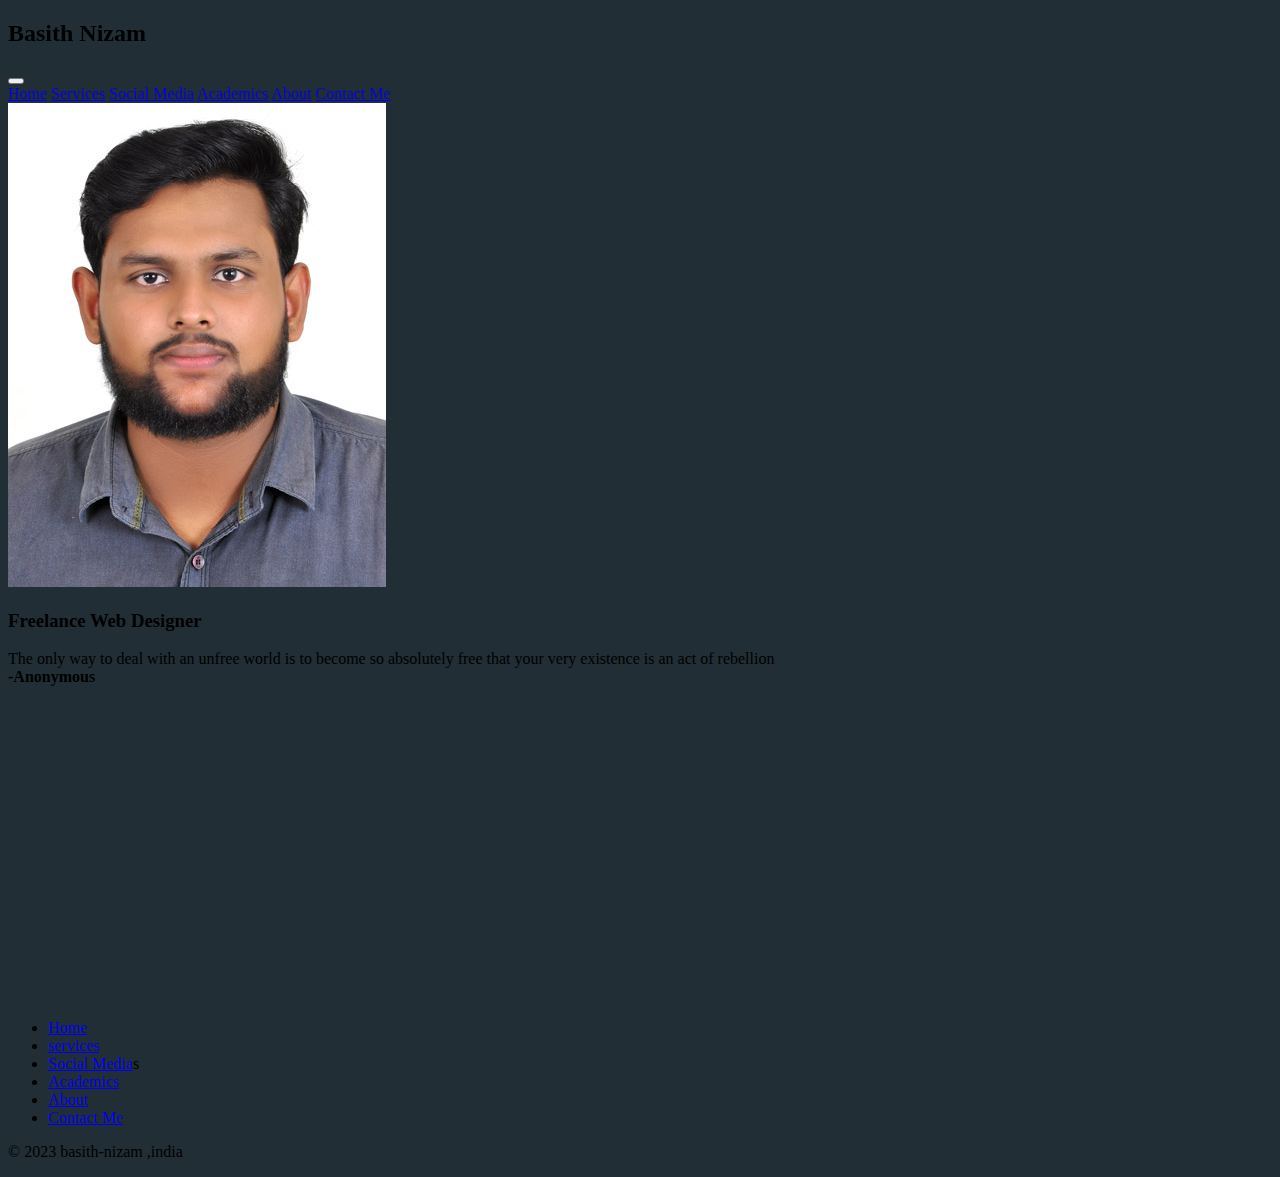
==== index.html @ 4587f5e3 "First complete draft" ====
<!DOCTYPE html>
<html lang="en">
<head>
    <meta charset="UTF-8">
    <meta name="viewport" content="width=device-width, initial-scale=1.0">
    <title>Basith Nizam-personal website</title>
    <link rel="icon" href="images/dp.jpeg" type="image/x-icon"/>
    <link href="https://cdn.jsdelivr.net/npm/bootstrap@5.0.2/dist/css/bootstrap.min.css" rel="stylesheet" integrity="sha384-EVSTQN3/azprG1Anm3QDgpJLIm9Nao0Yz1ztcQTwFspd3yD65VohhpuuCOmLASjC" crossorigin="anonymous">
</head>
<body style="background: #222e35;">
    <header class=" bg-primary pe-3 pt-2 z-index-1" style="position: sticky; top: 0; ">
        <div class="row text-light container-fluid  " >
            <div class="col-8 col-sm-9 col-md-6 col-lg-4  p-3 ps-5 d-flex  justify-content-center justify-content-lg-start "  >
                <h2>Basith Nizam</h2>
            </div>
            <div class="col-4 col-sm-3 col-md-6 col-lg-8  p-3 bg-primary d-flex justify-content-end ">
              <nav class="navbar navbar-expand-lg navbar-light bg-primary ">
                <div class="container-fluid  ">
                  <button class="navbar-toggler ms-auto  " type="button" data-bs-toggle="collapse" data-bs-target="#navbarNavAltMarkup" aria-controls="navbarNavAltMarkup" aria-expanded="false" aria-label="Toggle navigation">
                    <span class="navbar-toggler-icon  "></span>
                  </button>
                  <div class="collapse navbar-collapse " id="navbarNavAltMarkup">
                    <div class="navbar-nav ">
                      <a class="nav-link active text-light fw-bold" aria-current="page" href="#">Home</a>
                      <a class="nav-link text-light" href="index services.html">Services</a>
                      <a class="nav-link text-light" href="index social media.html">Social Media</a>
                      <a class="nav-link text-light" href="index accadamic.html">Academics</a>
                      <a class="nav-link text-light" href="index -About.html">About</a>
                      <a class="nav-link text-light" href="index -Contact.html">Contact Me</a>
                    </div>
                  </div>
                </div>
              </nav>
            
            </div>
        </div>
    </header>
    <main class="container text-light" style="min-height: 100vh;">
      <div class="row align-items-center ">
        <div class="image col-8 col-sm-9 col-md-6 col-lg-4 mx-auto  m-1 col-p-4 container-fluid">
          <div class="">
            <img class="img-fluid mt-3 rounded-circle border border-#000" src="images/basith-nizam.jpg " alt="image not avilable">
          </div>
          
        </div>
        <div class="col-md-6  ">
          <h3 class="fw-bold">Freelance Web Designer</h3>
          <p class="fw-light">The only way to deal with an unfree world is to become so absolutely free that your very existence is an act of rebellion <br><b> -Anonymous</b></p>

        </div>
      </div>
    </main>
    <footer class="py-3  bg-secondary">
      <ul class="nav justify-content-center border-bottom pb-3 mb-3 ">
        <li class="nav-item"><a href="index.html" class="nav-link px-2 text-light">Home</a></li>
        <li class="nav-item"><a href="index services.html" class="nav-link px-2 text-light">services</a></li>
        <li class="nav-item"><a href="index social media.html" class="nav-link px-2 text-light"> Social Media</a>s</a></li>
        <li class="nav-item"><a href="index accadamic.html" class="nav-link px-2 text-light">Academics</a></li>
        <li class="nav-item"><a href="index -About.html" class="nav-link px-2 text-light">About</a></li>
        <li class="nav-item"><a href="index -Contact.html" class="nav-link px-2 text-light">Contact Me</a></li>
      </ul>
      <p class="text-center text-light">© 2023 basith-nizam ,india</p>

    </footer>
        
      


    <script src="https://cdn.jsdelivr.net/npm/bootstrap@5.0.2/dist/js/bootstrap.bundle.min.js" integrity="sha384-MrcW6ZMFYlzcLA8Nl+NtUVF0sA7MsXsP1UyJoMp4YLEuNSfAP+JcXn/tWtIaxVXM" crossorigin="anonymous"></script>
</body>
</html>
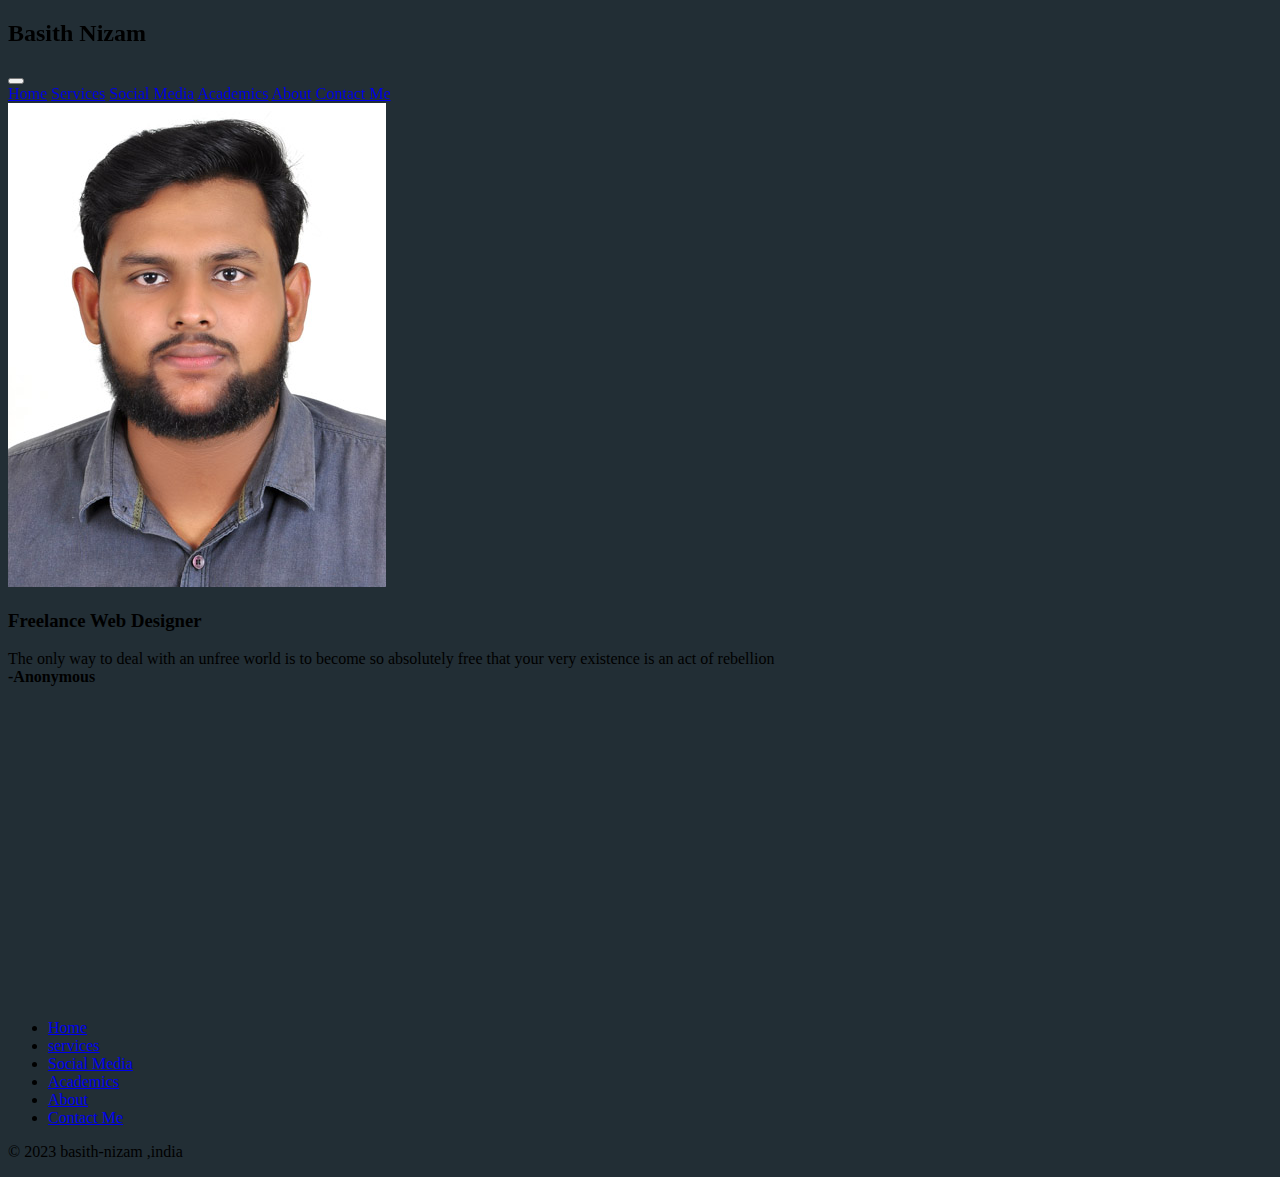
==== commit 18c0569f: "first correction" ====
--- a/index.html
+++ b/index.html
@@ -54,7 +54,7 @@
       <ul class="nav justify-content-center border-bottom pb-3 mb-3 ">
         <li class="nav-item"><a href="index.html" class="nav-link px-2 text-light">Home</a></li>
         <li class="nav-item"><a href="index services.html" class="nav-link px-2 text-light">services</a></li>
-        <li class="nav-item"><a href="index social media.html" class="nav-link px-2 text-light"> Social Media</a>s</a></li>
+        <li class="nav-item"><a href="index social media.html" class="nav-link px-2 text-light"> Social Media</a></li>
         <li class="nav-item"><a href="index accadamic.html" class="nav-link px-2 text-light">Academics</a></li>
         <li class="nav-item"><a href="index -About.html" class="nav-link px-2 text-light">About</a></li>
         <li class="nav-item"><a href="index -Contact.html" class="nav-link px-2 text-light">Contact Me</a></li>
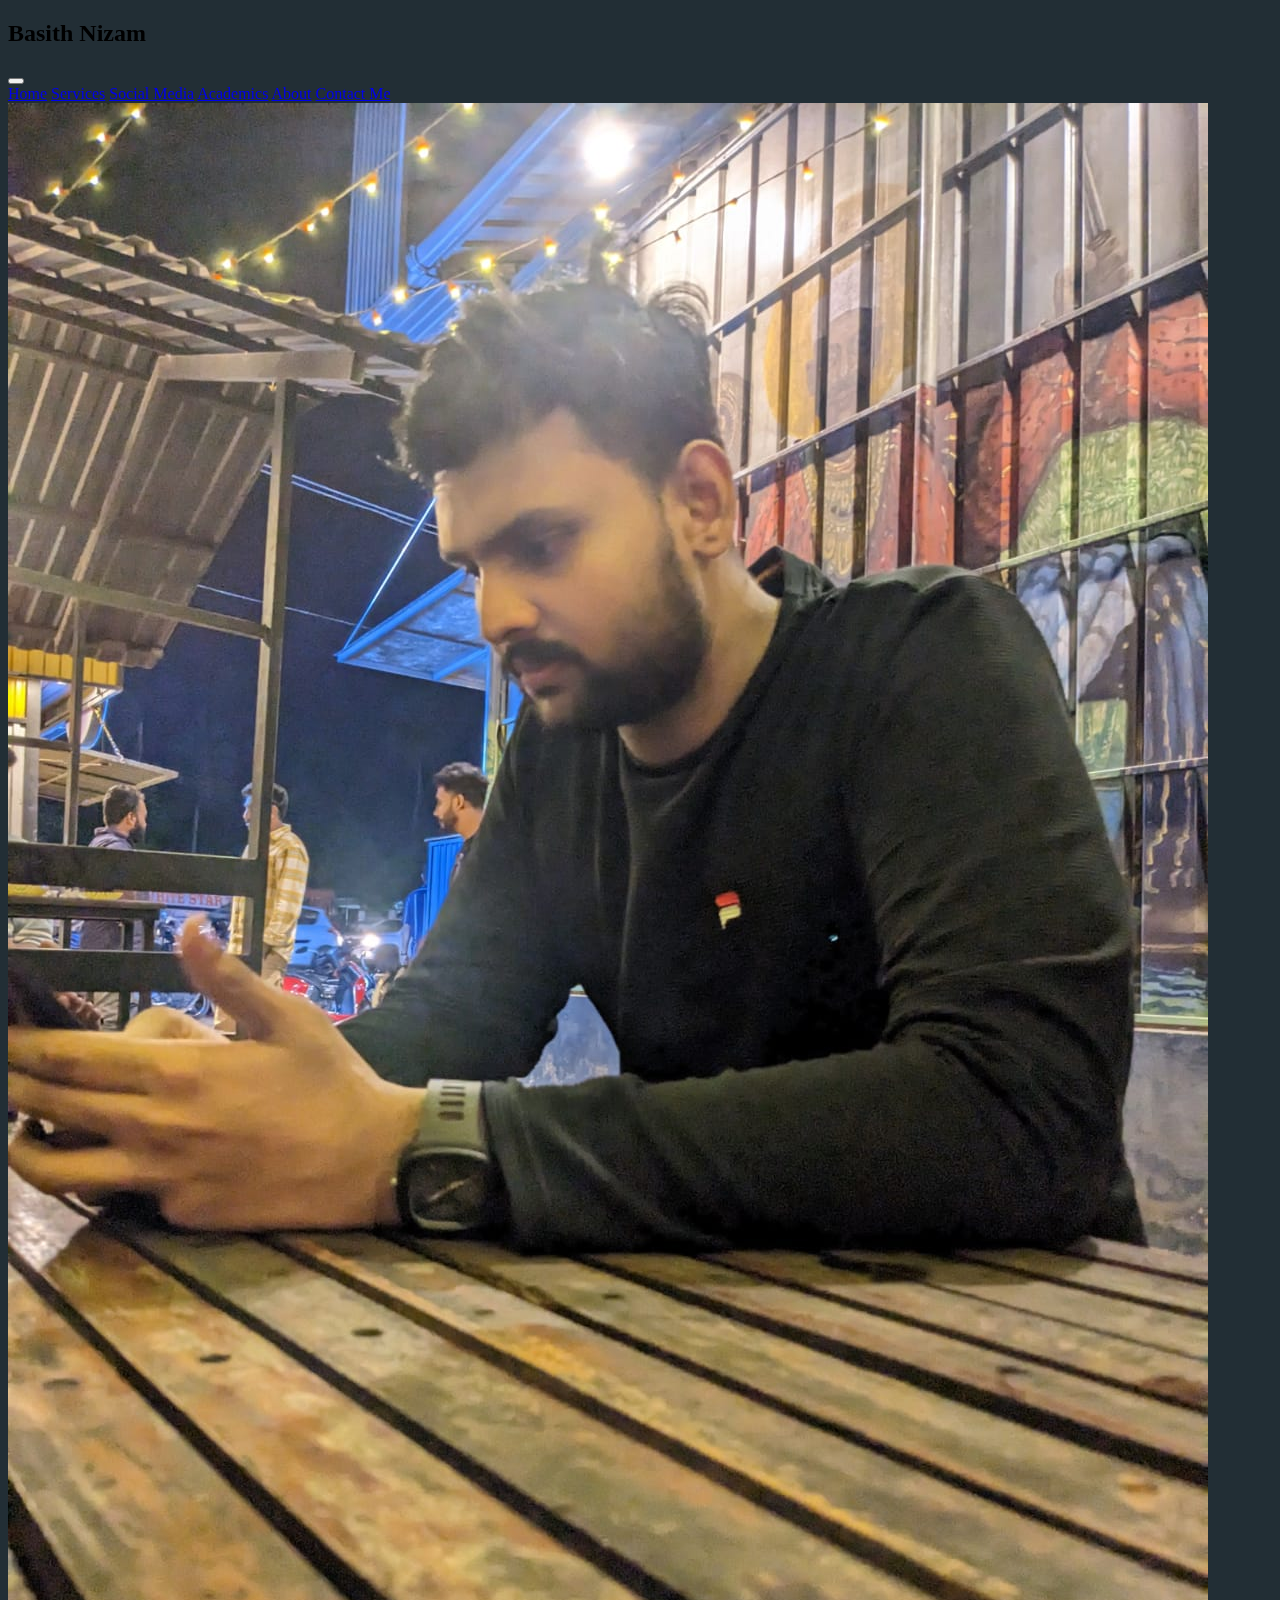
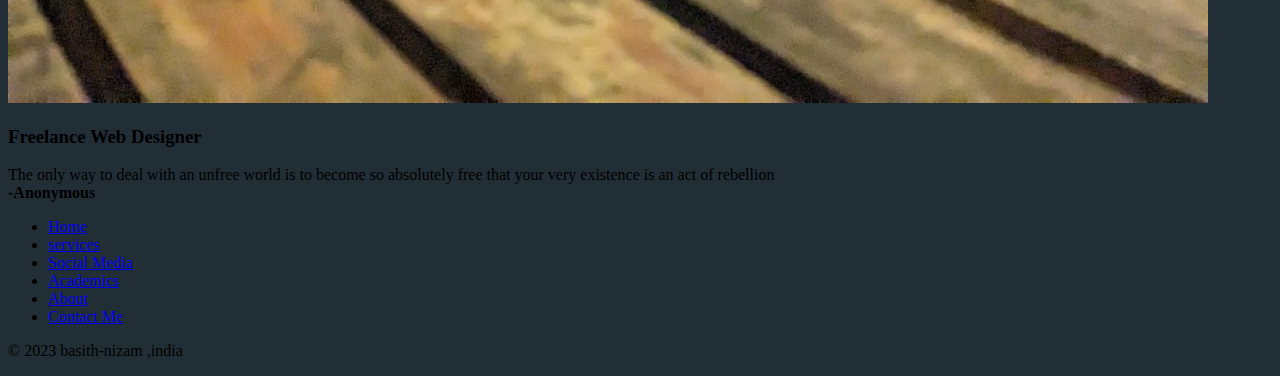
==== commit 66ef445a: "Update Image" ====
--- a/index.html
+++ b/index.html
@@ -39,7 +39,7 @@
       <div class="row align-items-center ">
         <div class="image col-8 col-sm-9 col-md-6 col-lg-4 mx-auto  m-1 col-p-4 container-fluid">
           <div class="">
-            <img class="img-fluid mt-3 rounded-circle border border-#000" src="images/basith-nizam.jpg " alt="image not avilable">
+            <img class="img-fluid mt-3 rounded-circle border border-#000" src="images/basithnizam.jpg " alt="image not avilable">
           </div>
           
         </div>
@@ -68,4 +68,4 @@
 
     <script src="https://cdn.jsdelivr.net/npm/bootstrap@5.0.2/dist/js/bootstrap.bundle.min.js" integrity="sha384-MrcW6ZMFYlzcLA8Nl+NtUVF0sA7MsXsP1UyJoMp4YLEuNSfAP+JcXn/tWtIaxVXM" crossorigin="anonymous"></script>
 </body>
-</html>+</html>
